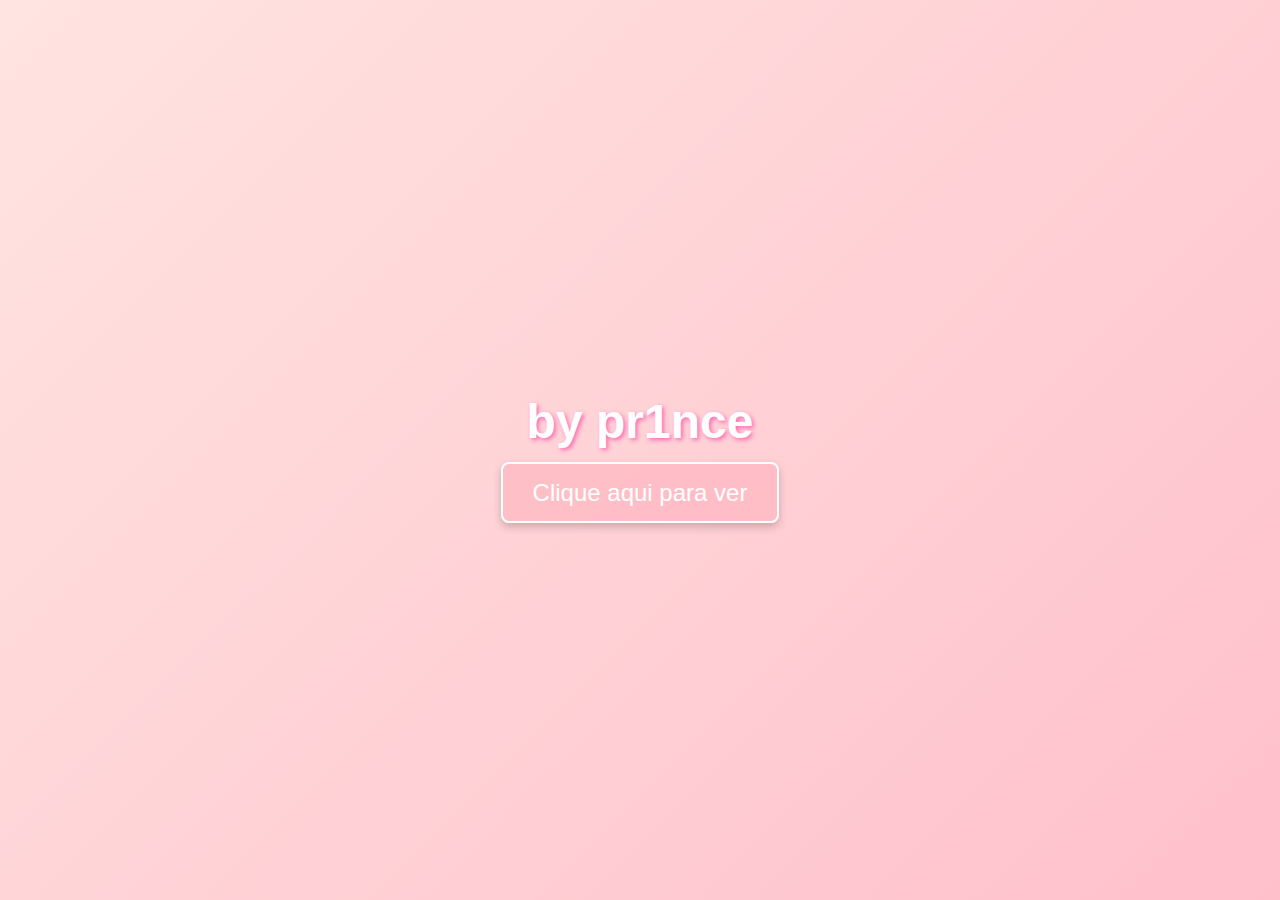
==== index.html @ aed723b9 "Add files via upload" ====
<!DOCTYPE html>
<html lang="pt-BR">
<head>
    <meta charset="UTF-8">
    <meta name="viewport" content="width=device-width, initial-scale=1.0">
    <title>Página Inicial</title>
    <style>
        /* Reset básico */
        * {
            margin: 0;
            padding: 0;
            box-sizing: border-box;
        }

        body {
            font-family: 'Comic Sans MS', 'Arial', sans-serif;
            background: linear-gradient(135deg, #ffe4e1, #ffc0cb);
            height: 100vh;
            display: flex;
            justify-content: center;
            align-items: center;
            overflow: hidden;
            transition: background 2s ease, color 2s ease;
        }

        body.hello-kitty-theme {
            background: linear-gradient(135deg, #ffccff, #ff99cc);
        }

        .container {
            text-align: center;
            transition: opacity 1.5s ease;
        }

        .container.hidden {
            opacity: 0;
        }

        h1 {
            color: #fff;
            font-size: 3rem;
            margin-bottom: 30px;
            text-shadow: 2px 2px 4px #ff69b4;
            transition: transform 1.5s ease;
        }

        .btn {
            padding: 15px 30px;
            font-size: 1.5rem;
            color: #fff;
            background-color: rgba(255, 182, 193, 0.7);
            border: 2px solid #fff;
            border-radius: 8px;
            cursor: pointer;
            transition: transform 0.3s, background-color 0.3s, border-color 0.3s;
            text-decoration: none;
            box-shadow: 0 4px 8px rgba(0, 0, 0, 0.2);
        }

        .btn:hover {
            transform: scale(1.1);
            background-color: rgba(255, 192, 203, 0.9);
            border-color: rgba(255, 255, 255, 0.8);
        }

        /* Efeito das borbulhas */
        .bubble {
            position: absolute;
            background: rgba(255, 255, 255, 0.6);
            border-radius: 50%;
            pointer-events: none;
            animation: bubble-animation 4s infinite ease-in-out;
            box-shadow: 0 4px 8px rgba(255, 105, 180, 0.4);
        }

        @keyframes bubble-animation {
            0% {
                transform: scale(0.3) translateY(0);
                opacity: 1;
            }
            50% {
                opacity: 0.7;
            }
            100% {
                transform: scale(1.2) translateY(-300px);
                opacity: 0;
            }
        }
    </style>
</head>
<body>
    <div class="container" id="content">
        <h1>by pr1nce</h1>
        <a href="cards.html" class="btn" onclick="applyTheme(event)">Clique aqui para ver</a>
    </div>

    <!-- Som de clique (arquivo no seu PC) -->
    <audio id="click-sound" src="assets/audio/som suave.wav" preload="auto"></audio>

    <script>
        // Função para criar borbulhas na posição do mouse
        document.body.addEventListener('mousemove', (e) => {
            const bubble = document.createElement('div');
            bubble.classList.add('bubble');
            const size = Math.random() * 20 + 10; // Tamanhos variáveis das borbulhas
            bubble.style.width = `${size}px`;
            bubble.style.height = `${size}px`;
            bubble.style.left = `${e.pageX}px`;
            bubble.style.top = `${e.pageY}px`;
            bubble.style.animationDuration = `${Math.random() * 2 + 3}s`;

            document.body.appendChild(bubble);

            // Remover borbulha após a animação
            setTimeout(() => {
                bubble.remove();
            }, 4000);
        });

        // Função para aplicar a transição de tema Hello Kitty e tocar som de clique
        function applyTheme(event) {
            event.preventDefault(); // Impede navegação imediata
            const content = document.getElementById('content');
            content.classList.add('hidden'); // Suaviza o desaparecimento
            document.body.classList.add('hello-kitty-theme');

            // Tocar som de clique
            document.getElementById('click-sound').play();

            setTimeout(() => {
                window.location.href = "cards.html"; // Redireciona após a transição
            }, 2000); // Tempo para concluir a animação
        }
    </script>
</body>
</html>
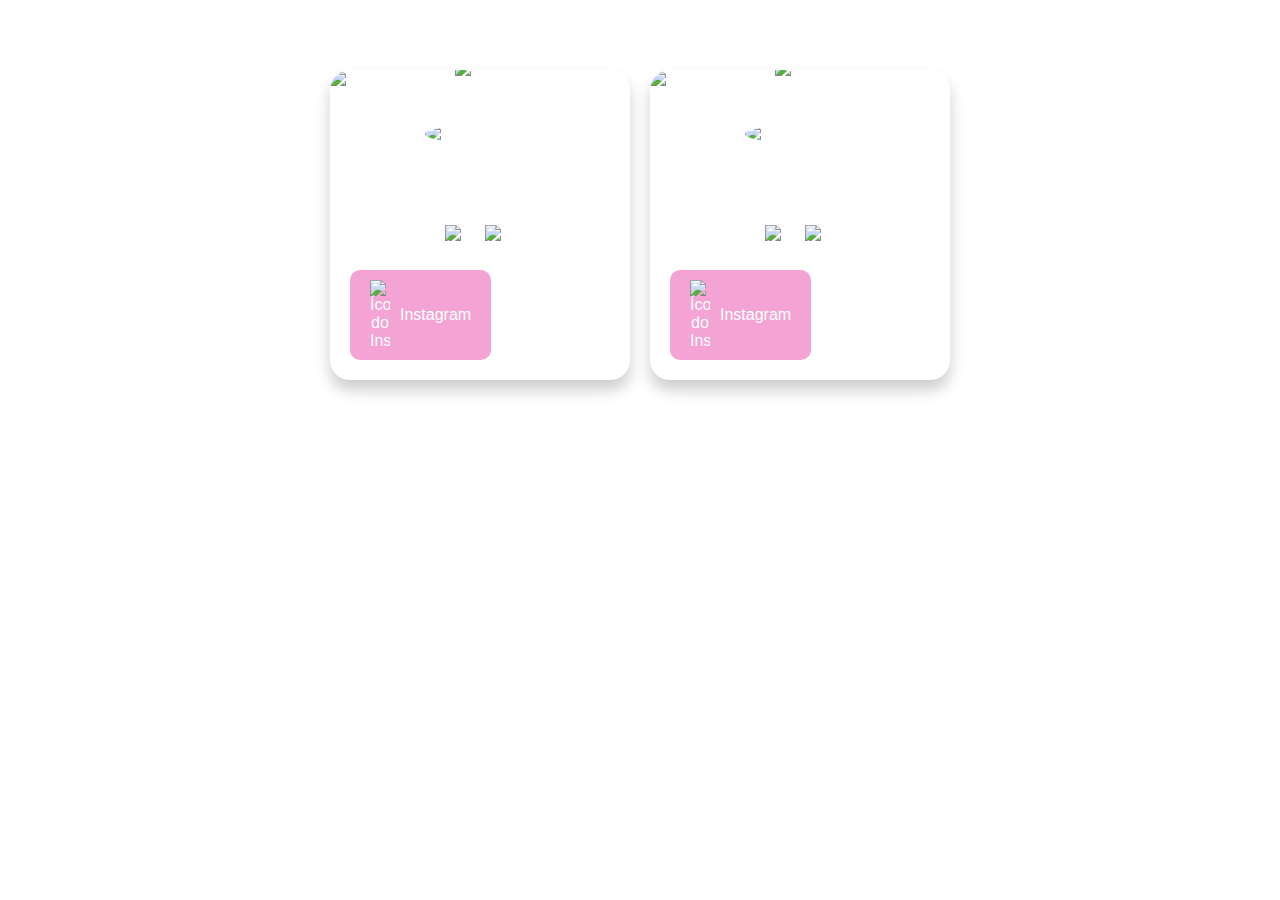
==== commit d015700e: "Update index.html" ====
--- a/index.html
+++ b/index.html
@@ -3,9 +3,8 @@
 <head>
     <meta charset="UTF-8">
     <meta name="viewport" content="width=device-width, initial-scale=1.0">
-    <title>Página Inicial</title>
+    <title>Cards - Tema Hello Kitty</title>
     <style>
-        /* Reset básico */
         * {
             margin: 0;
             padding: 0;
@@ -13,124 +12,214 @@
         }
 
         body {
-            font-family: 'Comic Sans MS', 'Arial', sans-serif;
-            background: linear-gradient(135deg, #ffe4e1, #ffc0cb);
-            height: 100vh;
+            font-family: Arial, sans-serif;
+            background-image: url('https://media.discordapp.net/attachments/1316228294458212425/1327654973969797130/10_New_Hello_Kitty_Pink_Background_FULL_HD_19201080_For_PC_Desktop.jpg?ex=6783da8c&is=6782890c&hm=2037db7e5ed749b12ff4b66ea0df04765b97db5b2c18863451f44c160b596054&=&format=webp');
+            background-size: cover;
+            background-position: center;
+            color: #fff;
+            text-align: center;
+            padding: 20px;
+            overflow: hidden;
+        }
+
+        .cards-container {
             display: flex;
             justify-content: center;
             align-items: center;
+            gap: 20px;
+            flex-wrap: wrap;
+            margin-top: 50px;
+        }
+
+        .card {
+            width: 300px;
+            border-radius: 20px;
+            padding: 20px;
+            text-align: center;
+            box-shadow: 0 10px 15px rgba(0, 0, 0, 0.2);
+            position: relative;
+            transition: transform 0.3s ease, box-shadow 0.3s ease;
             overflow: hidden;
-            transition: background 2s ease, color 2s ease;
-        }
-
-        body.hello-kitty-theme {
-            background: linear-gradient(135deg, #ffccff, #ff99cc);
-        }
-
-        .container {
-            text-align: center;
-            transition: opacity 1.5s ease;
-        }
-
-        .container.hidden {
-            opacity: 0;
-        }
-
-        h1 {
+        }
+
+        .card .card-bg {
+            position: absolute;
+            top: 0;
+            left: 0;
+            width: 100%;
+            height: 100%;
+            z-index: -1;
+            object-fit: cover;
+            border-radius: 20px;
+        }
+
+        .card:hover {
+            transform: scale(1.05);
+            box-shadow: 0 20px 25px rgba(0, 0, 0, 0.3);
+        }
+
+        .card .hello-kitty {
+            width: 50px;
+            position: absolute;
+            top: -10px;
+            left: 50%;
+            transform: translateX(-50%);
+        }
+
+        .card .profile-image {
+            width: 120px;
+            height: 120px;
+            border-radius: 50%;
+            border: 5px solid #fff;
+            margin-top: 30px;
+            object-fit: cover;
+        }
+
+        .card h2 {
+            font-size: 2rem;
             color: #fff;
-            font-size: 3rem;
-            margin-bottom: 30px;
-            text-shadow: 2px 2px 4px #ff69b4;
-            transition: transform 1.5s ease;
-        }
-
-        .btn {
-            padding: 15px 30px;
-            font-size: 1.5rem;
+            margin: 20px 0;
+            font-family: 'Comic Sans MS', cursive, sans-serif;
+        }
+
+        .card .icons-container {
+            display: flex;
+            justify-content: center;
+            align-items: center;
+            gap: 10px;
+            margin: 15px 0;
+        }
+
+        .card .icon {
+            width: 30px;
+            height: 30px;
+        }
+
+        .instagram-button {
+            padding: 10px 20px;
+            background-color: #f3a4d4;
             color: #fff;
-            background-color: rgba(255, 182, 193, 0.7);
-            border: 2px solid #fff;
-            border-radius: 8px;
+            border: none;
+            border-radius: 10px;
             cursor: pointer;
-            transition: transform 0.3s, background-color 0.3s, border-color 0.3s;
-            text-decoration: none;
-            box-shadow: 0 4px 8px rgba(0, 0, 0, 0.2);
-        }
-
-        .btn:hover {
+            font-size: 1rem;
+            display: flex;
+            align-items: center;
+            justify-content: center;
+            gap: 10px;
+            transition: transform 0.3s, background-color 0.3s;
+        }
+
+        .instagram-button img {
+            width: 20px;
+        }
+
+        .instagram-button:hover {
+            background-color: #d381b8;
             transform: scale(1.1);
-            background-color: rgba(255, 192, 203, 0.9);
-            border-color: rgba(255, 255, 255, 0.8);
-        }
-
-        /* Efeito das borbulhas */
-        .bubble {
+        }
+
+        /* Efeito de emojis caindo */
+        .falling-item {
             position: absolute;
-            background: rgba(255, 255, 255, 0.6);
-            border-radius: 50%;
+            width: 30px;
+            height: 30px;
+            animation: fall 10s linear infinite;
             pointer-events: none;
-            animation: bubble-animation 4s infinite ease-in-out;
-            box-shadow: 0 4px 8px rgba(255, 105, 180, 0.4);
-        }
-
-        @keyframes bubble-animation {
+        }
+
+        @keyframes fall {
             0% {
-                transform: scale(0.3) translateY(0);
+                transform: translateY(-100px) rotate(0deg);
                 opacity: 1;
             }
-            50% {
-                opacity: 0.7;
-            }
             100% {
-                transform: scale(1.2) translateY(-300px);
+                transform: translateY(100vh) rotate(360deg);
                 opacity: 0;
             }
+        }
+
+        .falling-item.star {
+            width: 15px;
+            height: 15px;
+            background-color: #fff;
+            clip-path: polygon(50% 0%, 61% 35%, 98% 35%, 68% 57%, 79% 91%, 50% 70%, 21% 91%, 32% 57%, 2% 35%, 39% 35%);
+            animation-duration: 12s;
         }
     </style>
 </head>
 <body>
-    <div class="container" id="content">
-        <h1>by pr1nce</h1>
-        <a href="cards.html" class="btn" onclick="applyTheme(event)">Clique aqui para ver</a>
+    <div class="cards-container">
+        <!-- Card 1 -->
+        <div class="card">
+            <img class="card-bg" src="https://via.placeholder.com/300x400/ff79c6/ffffff" alt=".">
+            <img class="hello-kitty" src="https://media.discordapp.net/attachments/1316228294458212425/1327534615950528512/Hello_kitty_face.png?ex=67836a74&is=678218f4&hm=09eb0342ce642d2d32c345d5ecc40e68396697e544d5df14e74bc55cecd70de5&=&format=webp&quality=lossless&width=676&height=676" alt="hello kitty">
+            <img class="profile-image" src="https://cdn.discordapp.com/avatars/1134199786896109568/9d8822db0e7a219a5fbbf078ee0cdc39.webp?size=2048" alt="Foto de perfil">
+            <h2>pr1nce</h2>
+            <div class="icons-container">
+                <img class="icon" src="https://media.discordapp.net/attachments/1316228294458212425/1327536873358360607/nitro_subscriber.png?ex=67836c8f&is=67821b0f&hm=4ea8657c98c2328502a95eeb0207af77681ae1304ee422b3684cdbccf62defdd&=&format=webp&quality=lossless" alt="Ícone">
+                <img class="icon" src="https://media.discordapp.net/attachments/1316228294458212425/1327504407423877213/pr1nce.png?ex=67834e52&is=6781fcd2&hm=63eb9b95bb8fe5aa5c7623662b552864ac968f5532cf44ca08441b1db24be999&=&format=webp&quality=lossless" alt="Ícone">
+            </div>
+            <button class="instagram-button" onclick="window.open('https://www.instagram.com/pr1ncecopata/', '_blank')">
+                <img src="https://upload.wikimedia.org/wikipedia/commons/a/a5/Instagram_icon.png" alt="Ícone do Instagram">
+                Instagram
+            </button>
+        </div>
+
+        <!-- Card 2 -->
+        <div class="card">
+            <img class="card-bg" src="https://via.placeholder.com/300x400/f3a4d4/ffffff" alt=".">
+            <img class="hello-kitty" src="https://media.discordapp.net/attachments/1316228294458212425/1327534615950528512/Hello_kitty_face.png?ex=67836a74&is=678218f4&hm=09eb0342ce642d2d32c345d5ecc40e68396697e544d5df14e74bc55cecd70de5&=&format=webp&quality=lossless&width=676&height=676" alt="Hello Kitty">
+            <img class="profile-image" src="https://cdn.discordapp.com/avatars/1134199786896109568/9d8822db0e7a219a5fbbf078ee0cdc39.webp?size=2048" alt="Foto de perfil">
+            <h2>bibi</h2>
+            <div class="icons-container">
+                <img class="icon" src="https://media.discordapp.net/attachments/1316228294458212425/1327536873358360607/nitro_subscriber.png?ex=67836c8f&is=67821b0f&hm=4ea8657c98c2328502a95eeb0207af77681ae1304ee422b3684cdbccf62defdd&=&format=webp&quality=lossless" alt="Ícone">
+                <img class="icon" src="https://media.discordapp.net/attachments/1316228294458212425/1327504407167766599/bibi.png?ex=67834e52&is=6781fcd2&hm=583e13698028695977cb95b3312f4342093335b95133217a477bef8779cdf2bb&=&format=webp&quality=lossless" alt="Ícone">
+            </div>
+            <button class="instagram-button" onclick="window.open('https://www.instagram.com/lwanafy/', '_blank')">
+                <img src="https://upload.wikimedia.org/wikipedia/commons/a/a5/Instagram_icon.png" alt="Ícone do Instagram">
+                Instagram
+            </button>
+        </div>
     </div>
 
-    <!-- Som de clique (arquivo no seu PC) -->
-    <audio id="click-sound" src="assets/audio/som suave.wav" preload="auto"></audio>
-
     <script>
-        // Função para criar borbulhas na posição do mouse
-        document.body.addEventListener('mousemove', (e) => {
-            const bubble = document.createElement('div');
-            bubble.classList.add('bubble');
-            const size = Math.random() * 20 + 10; // Tamanhos variáveis das borbulhas
-            bubble.style.width = `${size}px`;
-            bubble.style.height = `${size}px`;
-            bubble.style.left = `${e.pageX}px`;
-            bubble.style.top = `${e.pageY}px`;
-            bubble.style.animationDuration = `${Math.random() * 2 + 3}s`;
-
-            document.body.appendChild(bubble);
-
-            // Remover borbulha após a animação
-            setTimeout(() => {
-                bubble.remove();
-            }, 4000);
-        });
-
-        // Função para aplicar a transição de tema Hello Kitty e tocar som de clique
-        function applyTheme(event) {
-            event.preventDefault(); // Impede navegação imediata
-            const content = document.getElementById('content');
-            content.classList.add('hidden'); // Suaviza o desaparecimento
-            document.body.classList.add('hello-kitty-theme');
-
-            // Tocar som de clique
-            document.getElementById('click-sound').play();
-
-            setTimeout(() => {
-                window.location.href = "cards.html"; // Redireciona após a transição
-            }, 2000); // Tempo para concluir a animação
-        }
+        const emojis = [
+            "https://media.discordapp.net/attachments/1316228294458212425/1327650644814725130/heart_that_ly.png?ex=6783d684&is=67828504&hm=76696ab96bd6c30f6725545b2913a63ede914d3c5b6ce3a852d90ae546e8b8aa&=&format=webp&quality=lossless",
+            "https://media.discordapp.net/attachments/1316228294458212425/1327650645251194902/hellokitty_flushed.png?ex=6783d684&is=67828504&hm=3356922603730cc97ad32c3b98aa3ae95878dafa5fbc3026c8c47bab798b8ff6&=&format=webp&quality=lossless",
+            "https://media.discordapp.net/attachments/1316228294458212425/1327650645896990822/HelloKittyBow.gif?ex=6783d684&is=67828504&hm=7a63f80e2376a0fd5a44e11890b9409e85e7407882a7c4fd7e10972f238a799c&=",
+            "https://media.discordapp.net/attachments/1316228294458212425/1327650643845976096/SanrioHearts.gif?ex=6783d684&is=67828504&hm=18872156a8b9016bcb3cec4aad71803f9ea8746846c12cdd69914d8c09d6d7c2&=",
+            "https://media.discordapp.net/attachments/1316228294458212425/1327650646987378802/hellokitty_hearteyes.png?ex=6783d684&is=67828504&hm=524fb4d8eb6fb3a1fa467a7a1e363f4e63bfef5dcdbd1ed052c610b238ae2a6d&=&format=webp&quality=lossless"
+        ];
+
+        function createFallingItem() {
+            const item = document.createElement('img');
+            item.src = emojis[Math.floor(Math.random() * emojis.length)];
+            item.classList.add('falling-item');
+            item.style.left = `${Math.random() * 100}vw`;
+            item.style.animationDuration = `${8 + Math.random() * 4}s`;
+            document.body.appendChild(item);
+
+            item.addEventListener('animationend', () => {
+                item.remove();
+            });
+        }
+
+        function createStar() {
+            const star = document.createElement('div');
+            star.classList.add('falling-item', 'star');
+            star.style.left = `${Math.random() * 100}vw`;
+            star.style.animationDuration = `${10 + Math.random() * 5}s`;
+            document.body.appendChild(star);
+
+            star.addEventListener('animationend', () => {
+                star.remove();
+            });
+        }
+
+        setInterval(createFallingItem, 2000);
+        setInterval(createStar, 3000);
     </script>
 </body>
 </html>
+
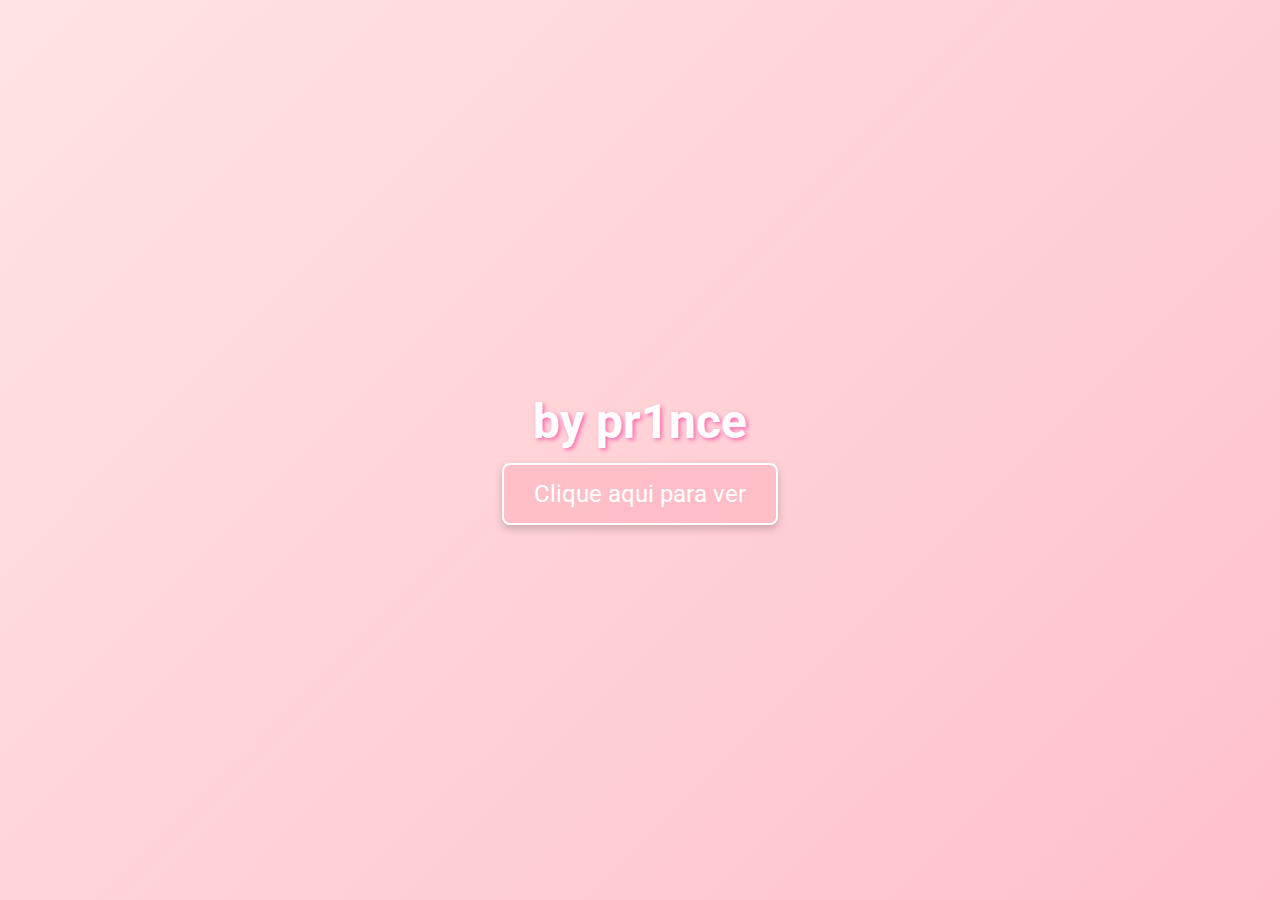
==== commit 39cf0fbe: "Update index.html" ====
--- a/index.html
+++ b/index.html
@@ -3,8 +3,9 @@
 <head>
     <meta charset="UTF-8">
     <meta name="viewport" content="width=device-width, initial-scale=1.0">
-    <title>Cards - Tema Hello Kitty</title>
+    <title>Página Inicial</title>
     <style>
+        /* Reset básico */
         * {
             margin: 0;
             padding: 0;
@@ -12,214 +13,140 @@
         }
 
         body {
-            font-family: Arial, sans-serif;
-            background-image: url('https://media.discordapp.net/attachments/1316228294458212425/1327654973969797130/10_New_Hello_Kitty_Pink_Background_FULL_HD_19201080_For_PC_Desktop.jpg?ex=6783da8c&is=6782890c&hm=2037db7e5ed749b12ff4b66ea0df04765b97db5b2c18863451f44c160b596054&=&format=webp');
-            background-size: cover;
-            background-position: center;
-            color: #fff;
-            text-align: center;
-            padding: 20px;
-            overflow: hidden;
-        }
-
-        .cards-container {
+            font-family: 'Comic Sans MS', 'Arial', sans-serif;
+            background: linear-gradient(135deg, #ffe4e1, #ffc0cb);
+            height: 100vh;
             display: flex;
             justify-content: center;
             align-items: center;
-            gap: 20px;
-            flex-wrap: wrap;
-            margin-top: 50px;
+            overflow: hidden;
+            transition: background 2s ease, color 2s ease;
         }
 
-        .card {
-            width: 300px;
-            border-radius: 20px;
-            padding: 20px;
-            text-align: center;
-            box-shadow: 0 10px 15px rgba(0, 0, 0, 0.2);
-            position: relative;
-            transition: transform 0.3s ease, box-shadow 0.3s ease;
-            overflow: hidden;
+        body.hello-kitty-theme {
+            background: linear-gradient(135deg, #ffccff, #ff99cc);
         }
 
-        .card .card-bg {
-            position: absolute;
-            top: 0;
-            left: 0;
-            width: 100%;
-            height: 100%;
-            z-index: -1;
-            object-fit: cover;
-            border-radius: 20px;
+        .container {
+            text-align: center;
+            transition: opacity 1.5s ease;
         }
 
-        .card:hover {
-            transform: scale(1.05);
-            box-shadow: 0 20px 25px rgba(0, 0, 0, 0.3);
+        .container.hidden {
+            opacity: 0;
         }
 
-        .card .hello-kitty {
-            width: 50px;
-            position: absolute;
-            top: -10px;
-            left: 50%;
-            transform: translateX(-50%);
+        h1 {
+            color: #fff;
+            font-size: 3rem;
+            margin-bottom: 30px;
+            text-shadow: 2px 2px 4px #ff69b4;
+            transition: transform 1.5s ease;
         }
 
-        .card .profile-image {
-            width: 120px;
-            height: 120px;
-            border-radius: 50%;
-            border: 5px solid #fff;
-            margin-top: 30px;
-            object-fit: cover;
+        .btn {
+            padding: 15px 30px;
+            font-size: 1.5rem;
+            color: #fff;
+            background-color: rgba(255, 182, 193, 0.7);
+            border: 2px solid #fff;
+            border-radius: 8px;
+            cursor: pointer;
+            transition: transform 0.3s, background-color 0.3s, border-color 0.3s;
+            text-decoration: none;
+            box-shadow: 0 4px 8px rgba(0, 0, 0, 0.2);
         }
 
-        .card h2 {
-            font-size: 2rem;
-            color: #fff;
-            margin: 20px 0;
-            font-family: 'Comic Sans MS', cursive, sans-serif;
+        .btn:hover {
+            transform: scale(1.1);
+            background-color: rgba(255, 192, 203, 0.9);
+            border-color: rgba(255, 255, 255, 0.8);
         }
 
-        .card .icons-container {
-            display: flex;
-            justify-content: center;
-            align-items: center;
-            gap: 10px;
-            margin: 15px 0;
+        /* Efeito das borbulhas */
+        .bubble {
+            position: absolute;
+            background: rgba(255, 255, 255, 0.6);
+            border-radius: 50%;
+            pointer-events: none;
+            animation: bubble-animation 4s infinite ease-in-out;
+            box-shadow: 0 4px 8px rgba(255, 105, 180, 0.4);
         }
 
-        .card .icon {
-            width: 30px;
-            height: 30px;
-        }
-
-        .instagram-button {
-            padding: 10px 20px;
-            background-color: #f3a4d4;
-            color: #fff;
-            border: none;
-            border-radius: 10px;
-            cursor: pointer;
-            font-size: 1rem;
-            display: flex;
-            align-items: center;
-            justify-content: center;
-            gap: 10px;
-            transition: transform 0.3s, background-color 0.3s;
-        }
-
-        .instagram-button img {
-            width: 20px;
-        }
-
-        .instagram-button:hover {
-            background-color: #d381b8;
-            transform: scale(1.1);
-        }
-
-        /* Efeito de emojis caindo */
-        .falling-item {
-            position: absolute;
-            width: 30px;
-            height: 30px;
-            animation: fall 10s linear infinite;
-            pointer-events: none;
-        }
-
-        @keyframes fall {
+        @keyframes bubble-animation {
             0% {
-                transform: translateY(-100px) rotate(0deg);
+                transform: scale(0.3) translateY(0);
                 opacity: 1;
             }
+            50% {
+                opacity: 0.7;
+            }
             100% {
-                transform: translateY(100vh) rotate(360deg);
+                transform: scale(1.2) translateY(-300px);
                 opacity: 0;
             }
-        }
-
-        .falling-item.star {
-            width: 15px;
-            height: 15px;
-            background-color: #fff;
-            clip-path: polygon(50% 0%, 61% 35%, 98% 35%, 68% 57%, 79% 91%, 50% 70%, 21% 91%, 32% 57%, 2% 35%, 39% 35%);
-            animation-duration: 12s;
         }
     </style>
 </head>
 <body>
-    <div class="cards-container">
-        <!-- Card 1 -->
-        <div class="card">
-            <img class="card-bg" src="https://via.placeholder.com/300x400/ff79c6/ffffff" alt=".">
-            <img class="hello-kitty" src="https://media.discordapp.net/attachments/1316228294458212425/1327534615950528512/Hello_kitty_face.png?ex=67836a74&is=678218f4&hm=09eb0342ce642d2d32c345d5ecc40e68396697e544d5df14e74bc55cecd70de5&=&format=webp&quality=lossless&width=676&height=676" alt="hello kitty">
-            <img class="profile-image" src="https://cdn.discordapp.com/avatars/1134199786896109568/9d8822db0e7a219a5fbbf078ee0cdc39.webp?size=2048" alt="Foto de perfil">
-            <h2>pr1nce</h2>
-            <div class="icons-container">
-                <img class="icon" src="https://media.discordapp.net/attachments/1316228294458212425/1327536873358360607/nitro_subscriber.png?ex=67836c8f&is=67821b0f&hm=4ea8657c98c2328502a95eeb0207af77681ae1304ee422b3684cdbccf62defdd&=&format=webp&quality=lossless" alt="Ícone">
-                <img class="icon" src="https://media.discordapp.net/attachments/1316228294458212425/1327504407423877213/pr1nce.png?ex=67834e52&is=6781fcd2&hm=63eb9b95bb8fe5aa5c7623662b552864ac968f5532cf44ca08441b1db24be999&=&format=webp&quality=lossless" alt="Ícone">
-            </div>
-            <button class="instagram-button" onclick="window.open('https://www.instagram.com/pr1ncecopata/', '_blank')">
-                <img src="https://upload.wikimedia.org/wikipedia/commons/a/a5/Instagram_icon.png" alt="Ícone do Instagram">
-                Instagram
-            </button>
-        </div>
-
-        <!-- Card 2 -->
-        <div class="card">
-            <img class="card-bg" src="https://via.placeholder.com/300x400/f3a4d4/ffffff" alt=".">
-            <img class="hello-kitty" src="https://media.discordapp.net/attachments/1316228294458212425/1327534615950528512/Hello_kitty_face.png?ex=67836a74&is=678218f4&hm=09eb0342ce642d2d32c345d5ecc40e68396697e544d5df14e74bc55cecd70de5&=&format=webp&quality=lossless&width=676&height=676" alt="Hello Kitty">
-            <img class="profile-image" src="https://cdn.discordapp.com/avatars/1134199786896109568/9d8822db0e7a219a5fbbf078ee0cdc39.webp?size=2048" alt="Foto de perfil">
-            <h2>bibi</h2>
-            <div class="icons-container">
-                <img class="icon" src="https://media.discordapp.net/attachments/1316228294458212425/1327536873358360607/nitro_subscriber.png?ex=67836c8f&is=67821b0f&hm=4ea8657c98c2328502a95eeb0207af77681ae1304ee422b3684cdbccf62defdd&=&format=webp&quality=lossless" alt="Ícone">
-                <img class="icon" src="https://media.discordapp.net/attachments/1316228294458212425/1327504407167766599/bibi.png?ex=67834e52&is=6781fcd2&hm=583e13698028695977cb95b3312f4342093335b95133217a477bef8779cdf2bb&=&format=webp&quality=lossless" alt="Ícone">
-            </div>
-            <button class="instagram-button" onclick="window.open('https://www.instagram.com/lwanafy/', '_blank')">
-                <img src="https://upload.wikimedia.org/wikipedia/commons/a/a5/Instagram_icon.png" alt="Ícone do Instagram">
-                Instagram
-            </button>
-        </div>
+    <div class="container" id="content">
+        <h1>by pr1nce</h1>
+        <a href="#" class="btn" onclick="applyTheme(event)">Clique aqui para ver</a>
     </div>
 
+    <!-- Áudio de clique -->
+    <audio id="click-sound" src="./projeto/assets/somsuave.mp3"></audio>
+
     <script>
-        const emojis = [
-            "https://media.discordapp.net/attachments/1316228294458212425/1327650644814725130/heart_that_ly.png?ex=6783d684&is=67828504&hm=76696ab96bd6c30f6725545b2913a63ede914d3c5b6ce3a852d90ae546e8b8aa&=&format=webp&quality=lossless",
-            "https://media.discordapp.net/attachments/1316228294458212425/1327650645251194902/hellokitty_flushed.png?ex=6783d684&is=67828504&hm=3356922603730cc97ad32c3b98aa3ae95878dafa5fbc3026c8c47bab798b8ff6&=&format=webp&quality=lossless",
-            "https://media.discordapp.net/attachments/1316228294458212425/1327650645896990822/HelloKittyBow.gif?ex=6783d684&is=67828504&hm=7a63f80e2376a0fd5a44e11890b9409e85e7407882a7c4fd7e10972f238a799c&=",
-            "https://media.discordapp.net/attachments/1316228294458212425/1327650643845976096/SanrioHearts.gif?ex=6783d684&is=67828504&hm=18872156a8b9016bcb3cec4aad71803f9ea8746846c12cdd69914d8c09d6d7c2&=",
-            "https://media.discordapp.net/attachments/1316228294458212425/1327650646987378802/hellokitty_hearteyes.png?ex=6783d684&is=67828504&hm=524fb4d8eb6fb3a1fa467a7a1e363f4e63bfef5dcdbd1ed052c610b238ae2a6d&=&format=webp&quality=lossless"
-        ];
+        // Função para criar borbulhas na posição do mouse
+        document.body.addEventListener('mousemove', (e) => {
+            const bubble = document.createElement('div');
+            bubble.classList.add('bubble');
+            const size = Math.random() * 20 + 10; // Tamanhos variáveis das borbulhas
+            bubble.style.width = `${size}px`;
+            bubble.style.height = `${size}px`;
+            bubble.style.left = `${e.pageX}px`;
+            bubble.style.top = `${e.pageY}px`;
+            bubble.style.animationDuration = `${Math.random() * 2 + 3}s`;
 
-        function createFallingItem() {
-            const item = document.createElement('img');
-            item.src = emojis[Math.floor(Math.random() * emojis.length)];
-            item.classList.add('falling-item');
-            item.style.left = `${Math.random() * 100}vw`;
-            item.style.animationDuration = `${8 + Math.random() * 4}s`;
-            document.body.appendChild(item);
+            document.body.appendChild(bubble);
 
-            item.addEventListener('animationend', () => {
-                item.remove();
+            // Remover borbulha após a animação
+            setTimeout(() => {
+                bubble.remove();
+            }, 4000);
+        });
+
+        // Função para aplicar a transição de tema Hello Kitty e tocar som de clique
+        function applyTheme(event) {
+            event.preventDefault(); // Impede navegação imediata
+            const content = document.getElementById('content');
+            content.classList.add('hidden'); // Suaviza o desaparecimento
+            document.body.classList.add('hello-kitty-theme');
+
+            // Acessar o áudio e tocar
+            const clickSound = document.getElementById('click-sound');
+            clickSound.play().catch(error => {
+                console.error("Erro ao tentar tocar o áudio:", error);
             });
+
+            // Redirecionar para outra página após o efeito de transição
+            setTimeout(() => {
+                window.location.href = "cards.html"; // Redireciona após a transição
+            }, 2000); // Tempo para concluir a animação
         }
-
-        function createStar() {
-            const star = document.createElement('div');
-            star.classList.add('falling-item', 'star');
-            star.style.left = `${Math.random() * 100}vw`;
-            star.style.animationDuration = `${10 + Math.random() * 5}s`;
-            document.body.appendChild(star);
-
-            star.addEventListener('animationend', () => {
-                star.remove();
-            });
-        }
-
-        setInterval(createFallingItem, 2000);
-        setInterval(createStar, 3000);
     </script>
 </body>
 </html>
-
+<head>
+    <meta charset="UTF-8">
+    <meta name="viewport" content="width=device-width, initial-scale=1.0">
+    <title>Seu Site</title>
+    <link href="https://fonts.googleapis.com/css2?family=Roboto&display=swap" rel="stylesheet">
+    <style>
+        body {
+            font-family: 'Roboto', sans-serif;
+        }
+    </style>
+</head>
+<meta name="viewport" content="width=device-width, initial-scale=1.0">
